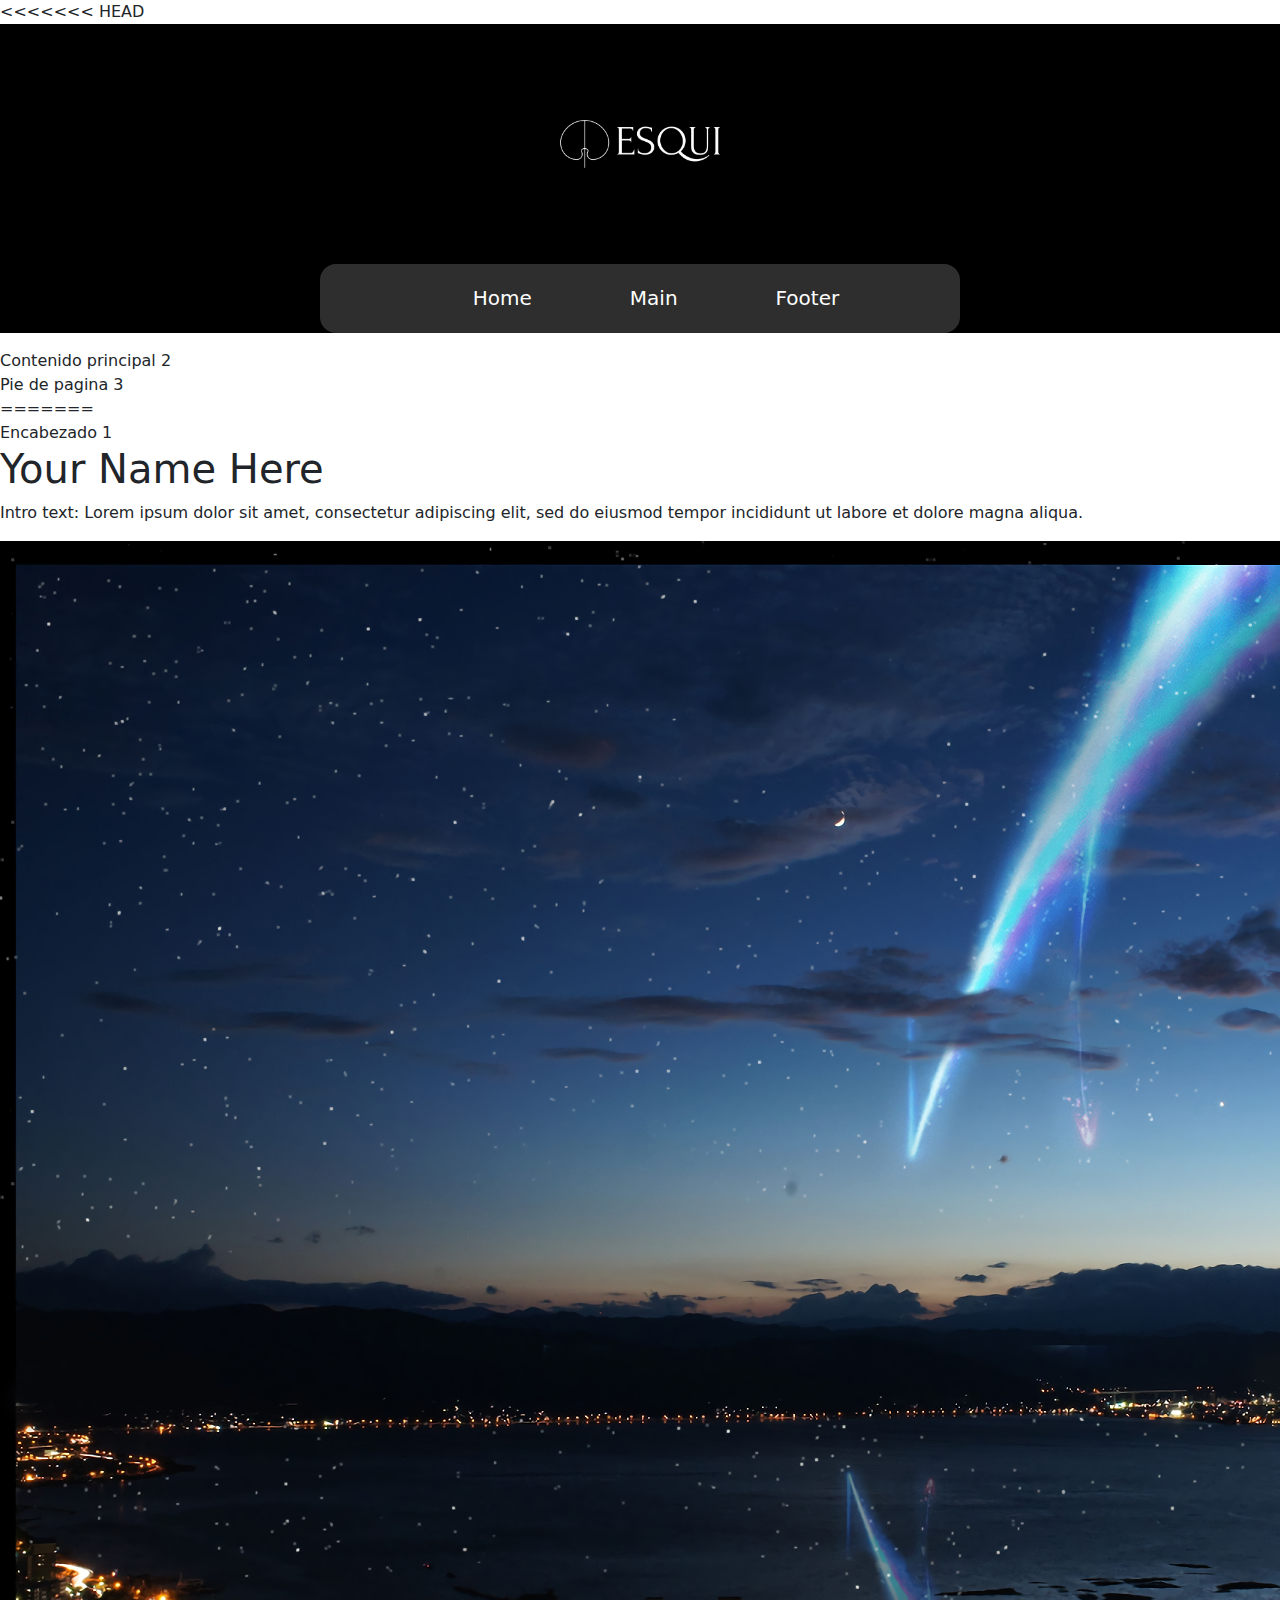
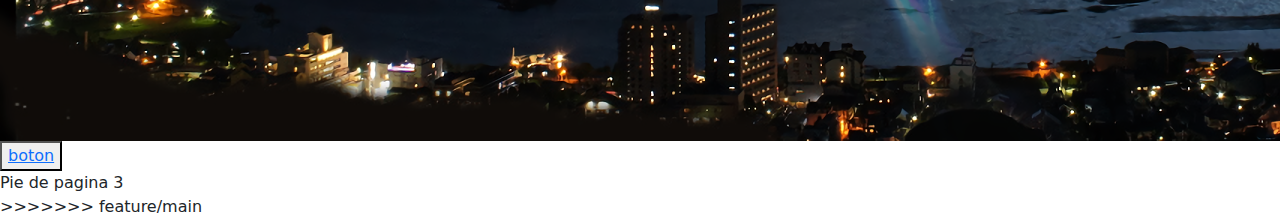
==== indexmain.html @ 224712d1 "trolleada" ====
<!DOCTYPE html>
<html lang="en">
<head>
    <meta charset="UTF-8">
    <meta name="viewport" content="width=device-width, initial-scale=1.0">
    <link rel="stylesheet" href="/Bootstrap/css/bootstrap.css">
    <link rel="stylesheet" href="/CSS/estilos.css">
<<<<<<< HEAD
    <link rel="stylesheet" href="/CSS/estilos_header.css">
    <title>Document</title>
</head>
<body>

    <!-- INICIO Header------------------------------------------------------------------------>

    <header id="header">

            <div>
                <img id="logo_main" src="image\logo-white.png" alt="logo_main">
            </div>
    
            <div class="header_space">
                <ul class="links">
                    <button type="button" class="btn btn-lg"><li><a class="Home_link" href="#header">Home</a></li></button>
                    <button type="button" class="btn btn-lg"><li><a class="Main_link" href="#main">Main</a></li></button>
                    <button type="button" class="btn btn-lg"><li><a class="Footer_link" href="#footer">Footer</a></li></button>
                </ul>
            </div>

    </header>

    <!-- FIN Header----------------------------------------------------------------------------------->
    <main class="main">Contenido principal 2</main>
    <footer class="main">Pie de pagina 3</footer>
=======
    <title>ESQUI</title>
</head>
<body>

    <header class="header">Encabezado 1</header>


    <main id="main">

        <h1 class="Prin">
            Your Name Here
        </h1>

        <p class="Parrafo">
            Intro text: Lorem ipsum dolor sit amet, consectetur adipiscing elit, sed do eiusmod tempor incididunt ut labore et dolore magna aliqua.
        </p>

        <img class="imagen-pri" src="/fotos/wall.png" alt="fondito">



        <button class="boton" type="button"><a class="letra" href="#">boton</a></button>


    </main>


    <footer class="footer">Pie de pagina 3</footer>
>>>>>>> feature/main
    


    <script src="/JS/main.js"></script>
</body>
</html>
---- CSS/estilos_header.css ----
#header{
    background-color: black;
}

#logo_main {
    width: 15rem;
    height: 15rem;
    display: block;
    margin-left: auto;
    margin-right: auto;
}


.links {
    list-style: none;
    display: flex;
    align-items: center;
    justify-content: center;
    color: white;
    gap: 4rem;
    background-color: #2E2E2E;
    margin-left: 20rem;
    margin-right: 20rem;
    height: 4.3rem;
    border-radius: 1rem;
}

a.Home_link,
a.Main_link,
a.Footer_link{
    text-decoration: none;
    color: white;
}

a.Home_link:hover,
a.Main_link:hover,
a.Footer_link:hover{
    color: #F2AE3E;
    
}
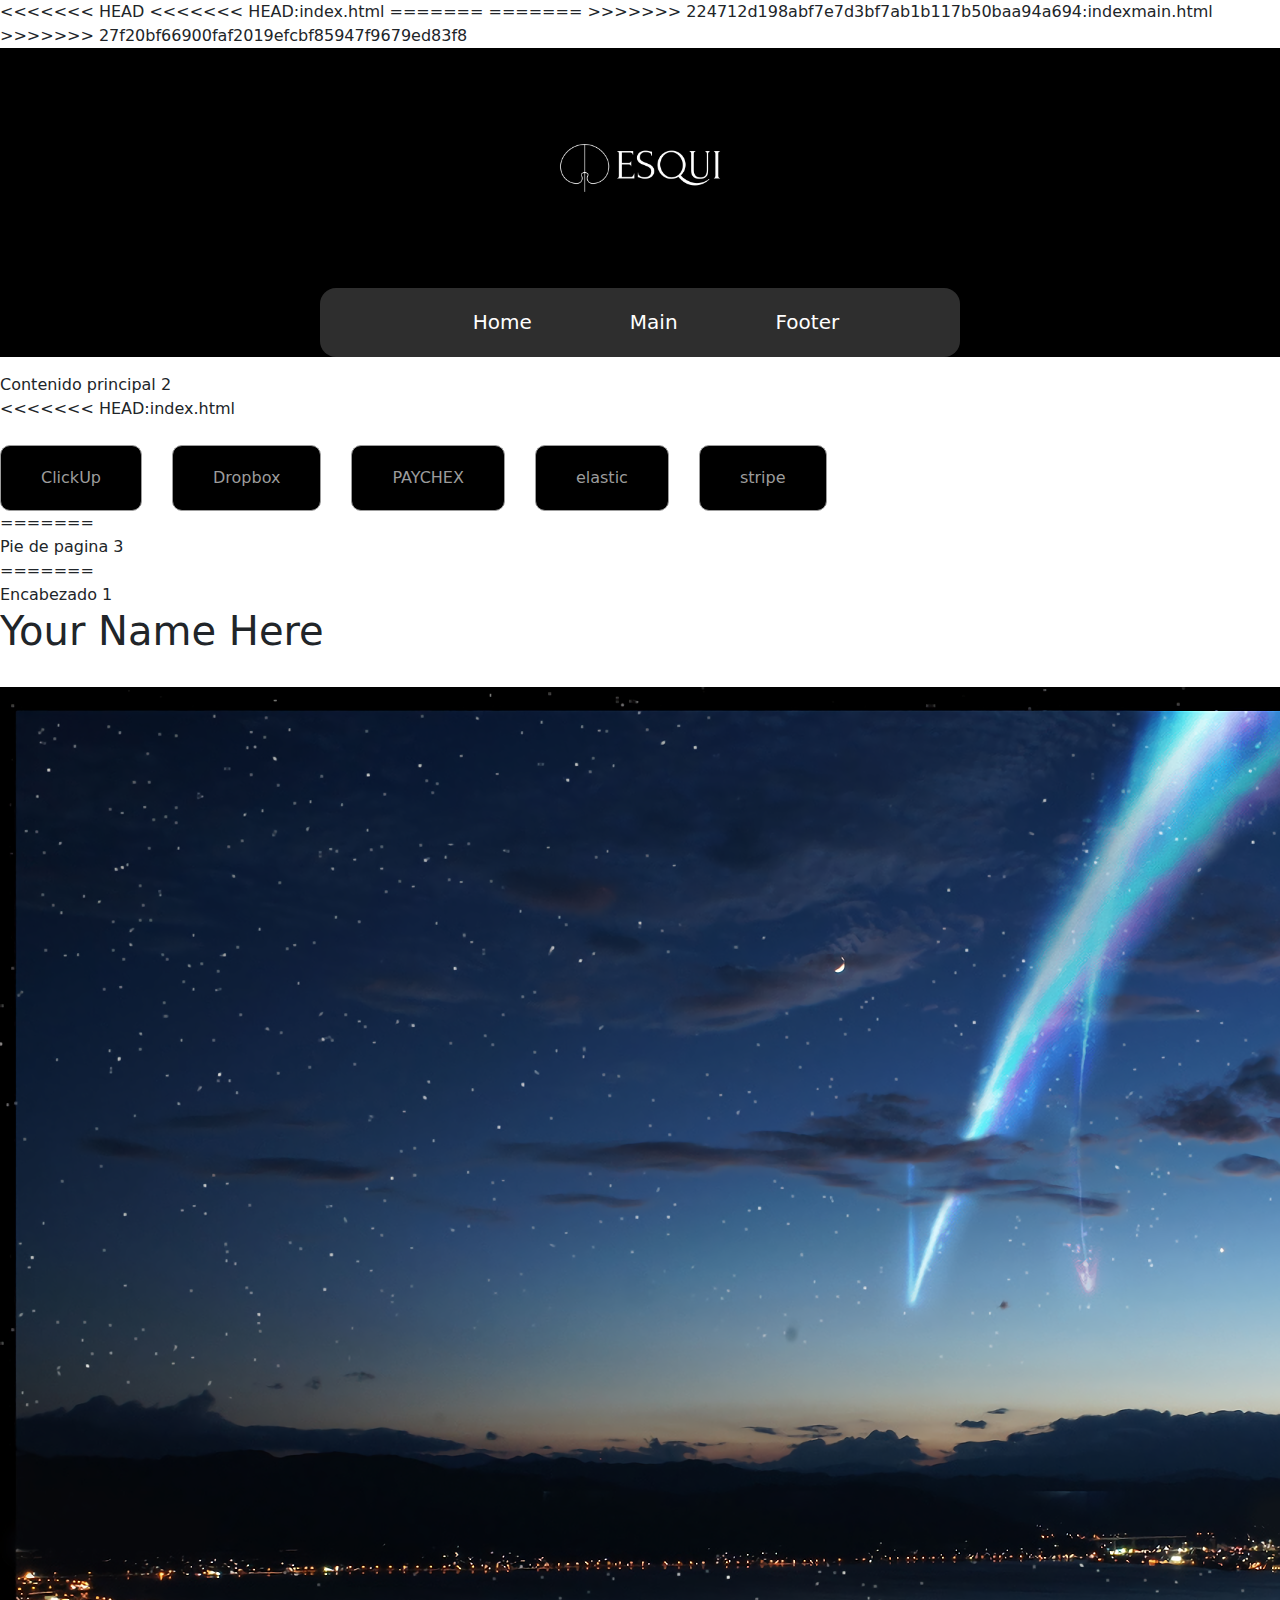
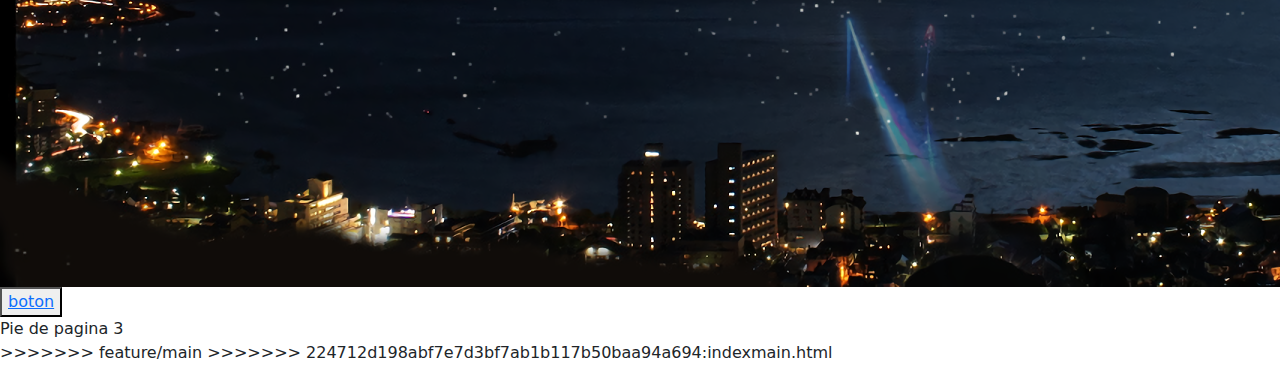
==== commit 92205ef2: "modificacion index.html" ====
--- a/indexmain.html
+++ b/indexmain.html
@@ -6,7 +6,13 @@
     <link rel="stylesheet" href="/Bootstrap/css/bootstrap.css">
     <link rel="stylesheet" href="/CSS/estilos.css">
 <<<<<<< HEAD
+<<<<<<< HEAD:index.html
+    <link rel="stylesheet" href="./CSS/estilos-footer.css">
+=======
+=======
+>>>>>>> 224712d198abf7e7d3bf7ab1b117b50baa94a694:indexmain.html
     <link rel="stylesheet" href="/CSS/estilos_header.css">
+>>>>>>> 27f20bf66900faf2019efcbf85947f9679ed83f8
     <title>Document</title>
 </head>
 <body>
@@ -31,6 +37,18 @@
 
     <!-- FIN Header----------------------------------------------------------------------------------->
     <main class="main">Contenido principal 2</main>
+<<<<<<< HEAD:index.html
+    <footer class="main">
+        <p>Worked with</p>
+        <div class="botones-footer">
+            <button class="botones-ClickUp">ClickUp</button>
+            <button class="botones-Dropbox">Dropbox</button>
+            <button class="botones-PAYCHEX">PAYCHEX</button>
+            <button class="botones-elastic">elastic</button>
+            <button class="botones-stripe">stripe</button>
+        </div>    
+    </footer>
+=======
     <footer class="main">Pie de pagina 3</footer>
 =======
     <title>ESQUI</title>
@@ -62,6 +80,7 @@
 
     <footer class="footer">Pie de pagina 3</footer>
 >>>>>>> feature/main
+>>>>>>> 224712d198abf7e7d3bf7ab1b117b50baa94a694:indexmain.html
     
 
 
--- a/CSS/estilos.css
+++ b/CSS/estilos.css
@@ -0,0 +1,11 @@
+<<<<<<< HEAD
+body {
+    background-color: bisque;
+}
+
+.botones-footer {
+    padding: 25px;
+}
+=======
+
+>>>>>>> 27f20bf66900faf2019efcbf85947f9679ed83f8
--- a/CSS/estilos-footer.css
+++ b/CSS/estilos-footer.css
@@ -0,0 +1,54 @@
+ 
+
+
+.botones-footer {
+    display: flex;
+    list-style: none;
+    gap: 30px;
+    padding: 0;
+    }
+
+button.botones-ClickUp {
+    background-color: black;
+    color: #9c9c9c;
+    padding: 20px 40px;
+    border: 1px solid #9c9c9c;
+    border-radius: 10px
+}
+
+button.botones-Dropbox {
+    background-color: black;
+    color: #9c9c9c;
+    padding: 20px 40px;
+    border: 1px solid #9c9c9c;
+    border-radius: 10px
+}
+
+button.botones-PAYCHEX {
+    background-color: black;
+    color: #9c9c9c;
+    padding: 20px 40px;
+    border: 1px solid #9c9c9c;
+    border-radius: 10px
+}
+
+button.botones-elastic {
+    background-color: black;
+    color: #9c9c9c;
+    padding: 20px 40px;
+    border: 1px solid #9c9c9c;
+    border-radius: 10px
+}
+
+button.botones-stripe {
+    background-color: black;
+    color: #9c9c9c;
+    padding: 20px 40px;
+    border: 1px solid #9c9c9c;
+    border-radius: 10px
+}
+
+p {
+    margin: 0;
+    color: #ffffff;
+}